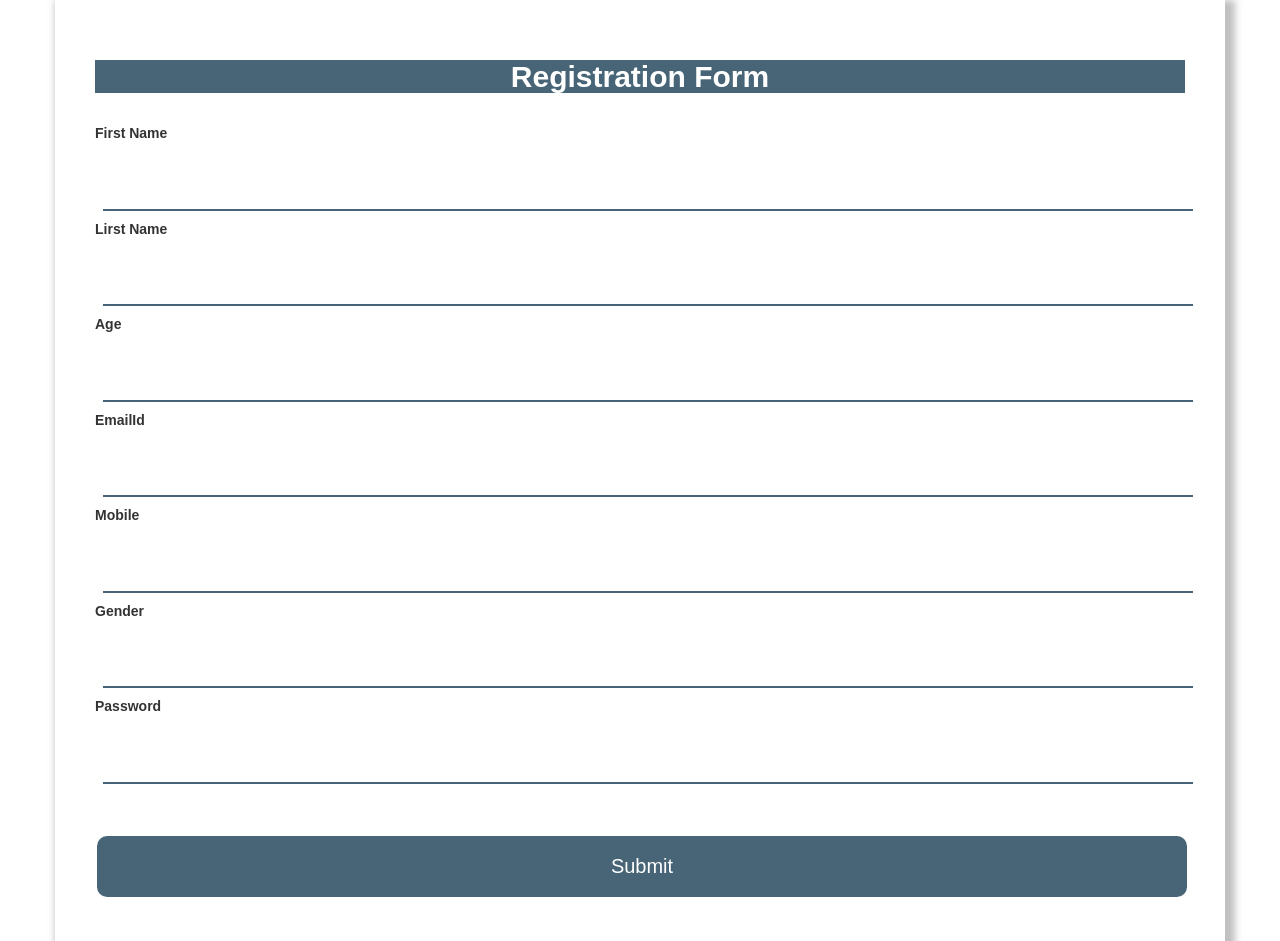
==== index.html @ 27d7b4ba "Registration Form This is the Registration form to sign up and store information using HTML,CSS,Node" ====
<!DOCTYPE html>
<html lang="en">
<head>
    <meta charset="UTF-8">
    <meta name="viewport" content="width=device-width, initial-scale=1.0">
    <title>Registration Form</title>
    <link rel="stylesheet" href="https://maxcdn.bootstrapcdn.com/bootstrap/3.3.7/css/bootstrap.min.css" integrity="sha384-BVYiiSIFeK1dGmJRAkycuHAHRg32OmUcww7on3RYdg4Va+PmSTsz/K68vbdEjh4u" crossorigin="anonymous">
    <link rel="stylesheet" type="text/css" href="style.css">
</head>
<body>
    <div class="container">
        <div class="row">
            <div class="col-mod-3">
                
            </div>
            <div class="col-md-13 main">
                <form action="/sign_up" method="POST">
                    <h2><center><div style="background-color: #476576 ;text-decoration-color: white; -webkit-text-fill-color: white"><b> Registration Form</b></div></center></h2>
                    <br>
                    <label for="first_name">First Name</label>
                    <input type="text" class="box" id="first_name" name="first_name" placeholder="" required/>
                    <br>
                    <label for="last_name">Lirst Name</label>
                    <input type="text" class="box" id="last_name" name="last_name" placeholder="" required/>
                    <br>
                    <label for="age">Age</label>
                    <input type="text" class="box" id="age" name="age" placeholder="" required/>
                    <br>
                    <label for="email">EmailId</label>
                    <input type="text" class="box" id="email" name="email" placeholder="" required/>
                    <br>
                    <label for="phno">Mobile</label>
                    <input type="text" class="box" id="phno" name="phno" placeholder="" required/>
                    <br>
                    <label for="gender">Gender</label>
                    <input type="text" class="box" id="gender" name="gender" placeholder="" required/>
                    <br>
                    <label for="password">Password</label>
                    <input type="text" class="box" id="password" name="password" placeholder="" required/>
                    <br>
                    <br><br>
                    <input type="submit" value="Submit" id="submit" />

                    </form>
                </form>
            </div>
        </div>
    </div>
    
</body>
</html>
---- style.css ----
.main{
    padding: 40px;
    font-family: Arial;
    box-shadow: 5px  5px 7px 5px #8888;
}

.main h1{
    font-size: 36px;
    text-align: center;
    font-family: Arial;

}

input{
    font-family: Arial, Helvetica, sans-serif;
    width: 100%;
    font-size: 20px;
    padding: 12px 40px;
    margin: 8px;
    border: none;
    border-bottom: 2px solid #476576;

}

input[type=submit]{
    font-family: Arial, Helvetica, sans-serif;
    width: 100%;
    background-color: #476576;
    border:none;
    color: white;
    padding: 16px 32px;
    margin: 4px 2px;
    border-radius: 10px;
    align-items: center;

}
body{
    place-items: center;
    background-color:;
    background-image: url(images for registeration form project.avai);
}
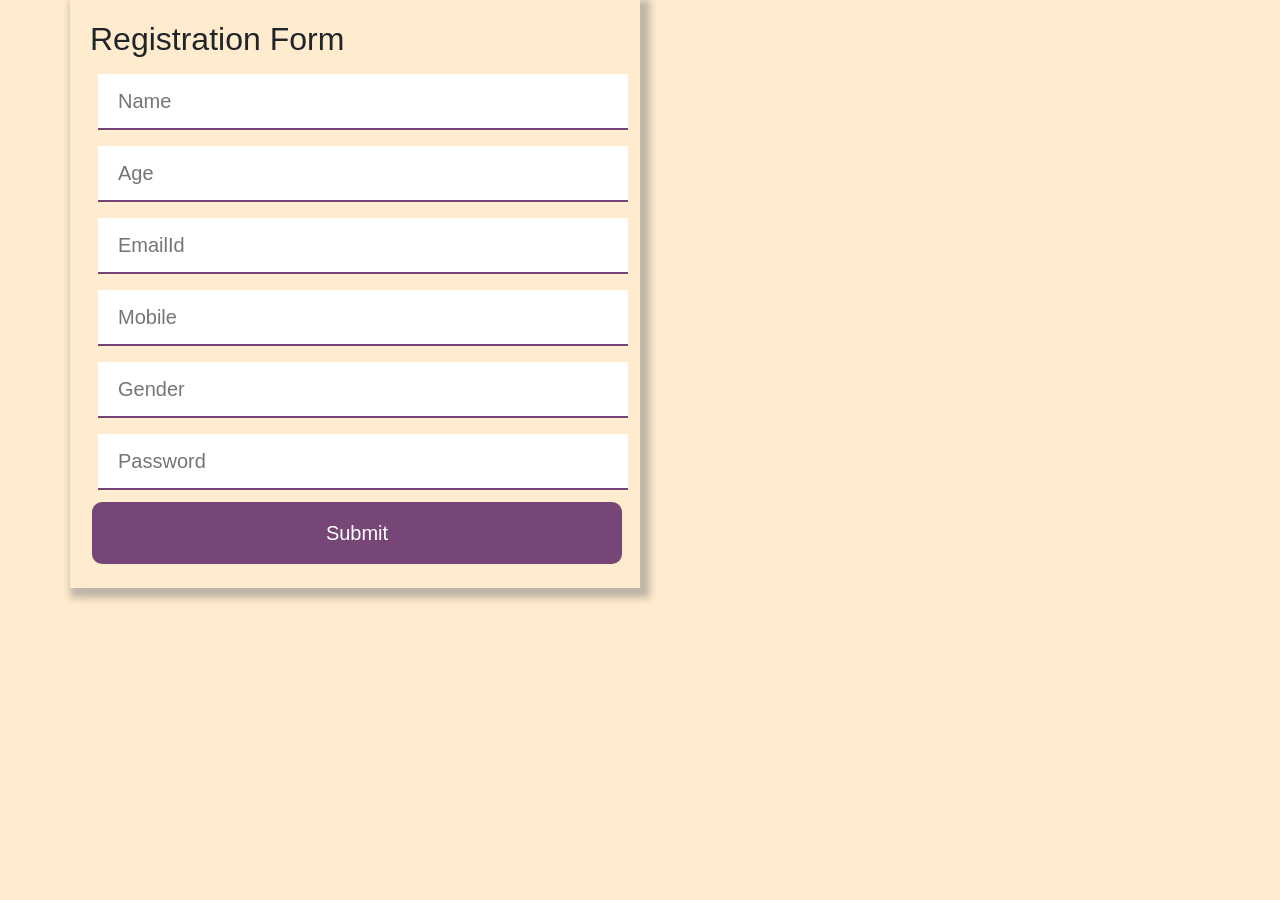
==== commit d951ca7c: "Registration Form I have develop the registration form to sign up and store user information using H" ====
--- a/index.html
+++ b/index.html
@@ -4,41 +4,36 @@
     <meta charset="UTF-8">
     <meta name="viewport" content="width=device-width, initial-scale=1.0">
     <title>Registration Form</title>
-    <link rel="stylesheet" href="https://maxcdn.bootstrapcdn.com/bootstrap/3.3.7/css/bootstrap.min.css" integrity="sha384-BVYiiSIFeK1dGmJRAkycuHAHRg32OmUcww7on3RYdg4Va+PmSTsz/K68vbdEjh4u" crossorigin="anonymous">
+    <link href="https://cdn.jsdelivr.net/npm/bootstrap@5.3.3/dist/css/bootstrap.min.css" rel="stylesheet" integrity="sha384-QWTKZyjpPEjISv5WaRU9OFeRpok6YctnYmDr5pNlyT2bRjXh0JMhjY6hW+ALEwIH" crossorigin="anonymous">
     <link rel="stylesheet" type="text/css" href="style.css">
+    <script src="https://cdn.jsdelivr.net/npm/bootstrap@5.3.3/dist/js/bootstrap.bundle.min.js" integrity="sha384-YvpcrYf0tY3lHB60NNkmXc5s9fDVZLESaAA55NDzOxhy9GkcIdslK1eN7N6jIeHz" crossorigin="anonymous"></script>
+    <style>
+        body {
+            background-color:blanchedalmond;
+        }
+    </style>
 </head>
-<body>
+<body >
     <div class="container">
         <div class="row">
             <div class="col-mod-3">
                 
             </div>
-            <div class="col-md-13 main">
+            <div class="col-md-6 main">
                 <form action="/sign_up" method="POST">
-                    <h2><center><div style="background-color: #476576 ;text-decoration-color: white; -webkit-text-fill-color: white"><b> Registration Form</b></div></center></h2>
+                    <h2> Registration Form</h2>
+                    <input type="text" class="box" id="name" name="name" placeholder="Name" required/>
                     <br>
-                    <label for="first_name">First Name</label>
-                    <input type="text" class="box" id="first_name" name="first_name" placeholder="" required/>
+                    <input type="text" class="box" id="age" name="age" placeholder="Age" required/>
                     <br>
-                    <label for="last_name">Lirst Name</label>
-                    <input type="text" class="box" id="last_name" name="last_name" placeholder="" required/>
+                    <input type="text" class="box" id="email" name="email" placeholder="EmailId" required/>
                     <br>
-                    <label for="age">Age</label>
-                    <input type="text" class="box" id="age" name="age" placeholder="" required/>
+                    <input type="text" class="box" id="phno" name="phno" placeholder="Mobile" required/>
                     <br>
-                    <label for="email">EmailId</label>
-                    <input type="text" class="box" id="email" name="email" placeholder="" required/>
+                    <input type="text" class="box" id="gender" name="gender" placeholder="Gender" required/>
                     <br>
-                    <label for="phno">Mobile</label>
-                    <input type="text" class="box" id="phno" name="phno" placeholder="" required/>
+                    <input type="text" class="box" id="password" name="password" placeholder="Password" required/>
                     <br>
-                    <label for="gender">Gender</label>
-                    <input type="text" class="box" id="gender" name="gender" placeholder="" required/>
-                    <br>
-                    <label for="password">Password</label>
-                    <input type="text" class="box" id="password" name="password" placeholder="" required/>
-                    <br>
-                    <br><br>
                     <input type="submit" value="Submit" id="submit" />
 
                     </form>
@@ -46,6 +41,5 @@
             </div>
         </div>
     </div>
-    
 </body>
-</html>
+</html>
--- a/style.css
+++ b/style.css
@@ -1,5 +1,5 @@
 .main{
-    padding: 40px;
+    padding: 20px;
     font-family: Arial;
     box-shadow: 5px  5px 7px 5px #8888;
 }
@@ -15,27 +15,22 @@
     font-family: Arial, Helvetica, sans-serif;
     width: 100%;
     font-size: 20px;
-    padding: 12px 40px;
+    padding: 12px 20px;
     margin: 8px;
     border: none;
-    border-bottom: 2px solid #476576;
+    border-bottom: 2px solid #764776;
 
 }
 
 input[type=submit]{
     font-family: Arial, Helvetica, sans-serif;
     width: 100%;
-    background-color: #476576;
+    background-color: #764776;
     border:none;
     color: white;
     padding: 16px 32px;
     margin: 4px 2px;
     border-radius: 10px;
-    align-items: center;
 
 }
-body{
-    place-items: center;
-    background-color:;
-    background-image: url(images for registeration form project.avai);
 }
